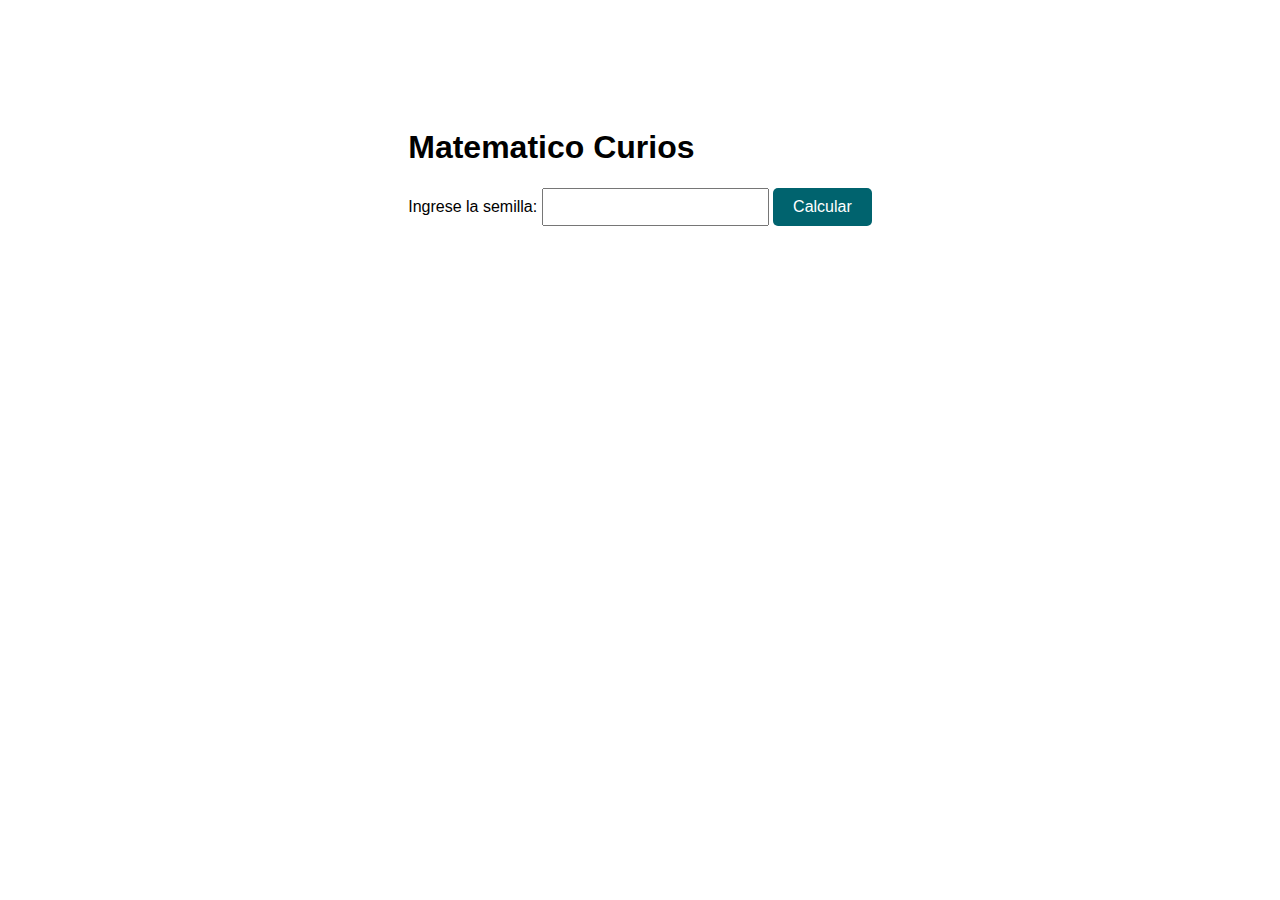
==== nodejs06/index.html @ 00bfdace "Add files via upload" ====
<!DOCTYPE html>
<html lang="es">
<head>
<meta charset="UTF-8">
<meta name="viewport" content="width=device-width, initial-scale=1.0">
<link rel="stylesheet" href="css/style.css">
<title>MATEMATICO CURIOS</title>

</head>
<body>
    <div class="container" style="margin-top: 100px">
        <div class="text-center">
    <h1>Matematico Curios</h1>
    <label for="seed">Ingrese la semilla:</label>
    <input type="text" id="seed" >
    <button onclick="calcularSecuencia()">Calcular</button>
    <div id="output"></div>
        </div>
    </div>
    <script src="js/funciones.js"></script>
</body>
</html>
---- nodejs06/css/style.css ----
body {
        font-family: Arial, sans-serif;
        display: flex;
    justify-content: center;
    align-items: center;
    }
    input[type="text"] {
        padding: 8px;
        font-size: 16px;
    }
    button {
        padding: 8px 16px;
        font-size: 16px;
        cursor: pointer;
        background-color: #00636e;
        color: rgb(255, 255, 255); 
        padding: 10px 20px; 
        border: none; 
        border-radius: 5px; 
        cursor: pointer;
    }
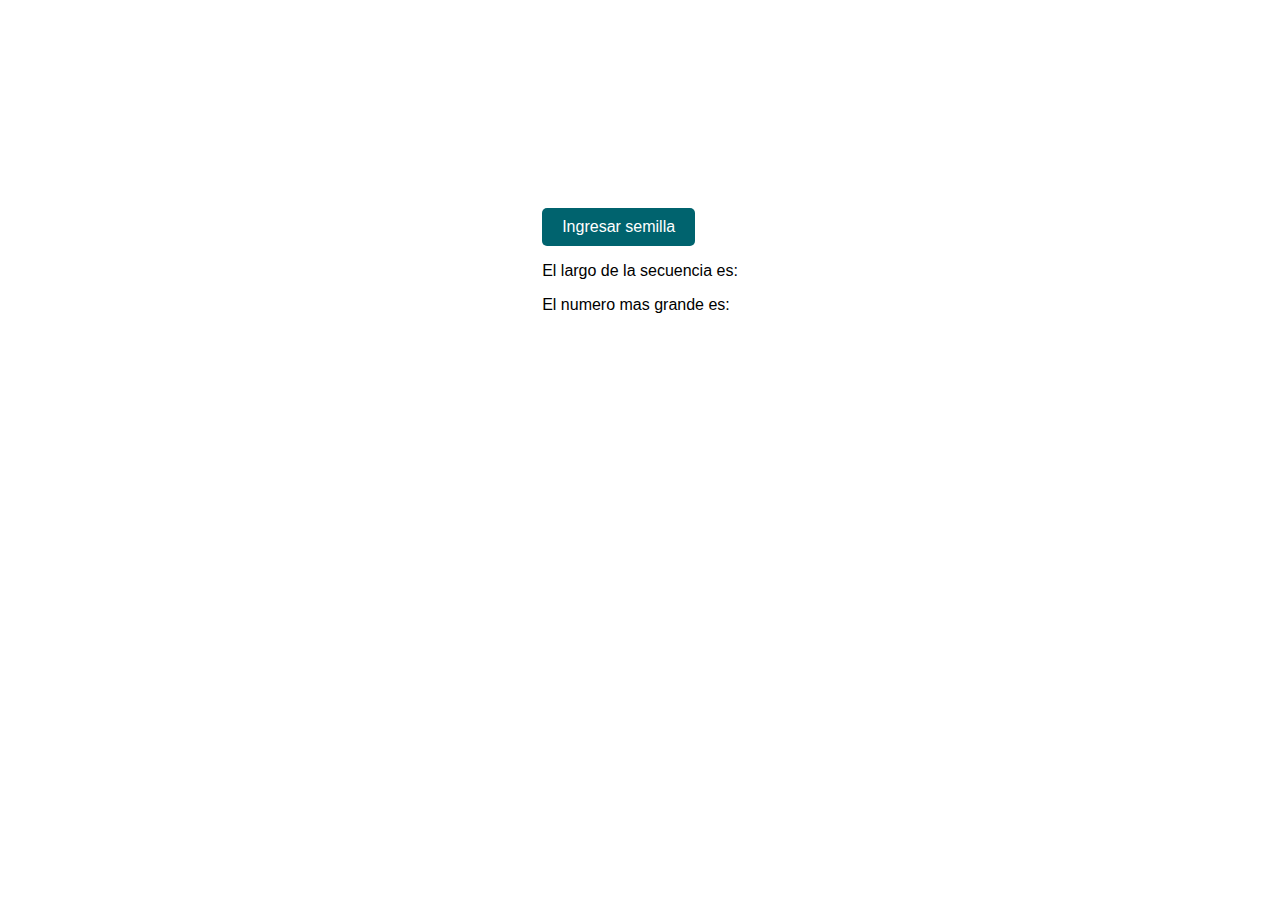
==== commit 6295d4d5: "Add files via upload" ====
--- a/nodejs06/index.html
+++ b/nodejs06/index.html
@@ -1,22 +1,20 @@
 <!DOCTYPE html>
-<html lang="es">
+<html lang="en">
 <head>
-<meta charset="UTF-8">
-<meta name="viewport" content="width=device-width, initial-scale=1.0">
-<link rel="stylesheet" href="css/style.css">
-<title>MATEMATICO CURIOS</title>
-
+    <meta charset="UTF-8">
+    <meta name="viewport" content="width=device-width, initial-scale=1.0">
+    <title>Matematico Curios</title>
+    <link rel="stylesheet" href="css/style.css">
 </head>
 <body>
-    <div class="container" style="margin-top: 100px">
+    <script src="js/funciones.js"></script>
+    <div class="container" style="margin-top: 200px">
         <div class="text-center">
-    <h1>Matematico Curios</h1>
-    <label for="seed">Ingrese la semilla:</label>
-    <input type="text" id="seed" >
-    <button onclick="calcularSecuencia()">Calcular</button>
-    <div id="output"></div>
+    <button onclick="procesarDatos()">Ingresar semilla</button>
+    <br>
+    <p> El largo de la secuencia es: <span id="largo"></span> </p>
+    <p> El numero mas grande es: <span id="maximo"></span> </p>
         </div>
     </div>
-    <script src="js/funciones.js"></script>
 </body>
 </html>